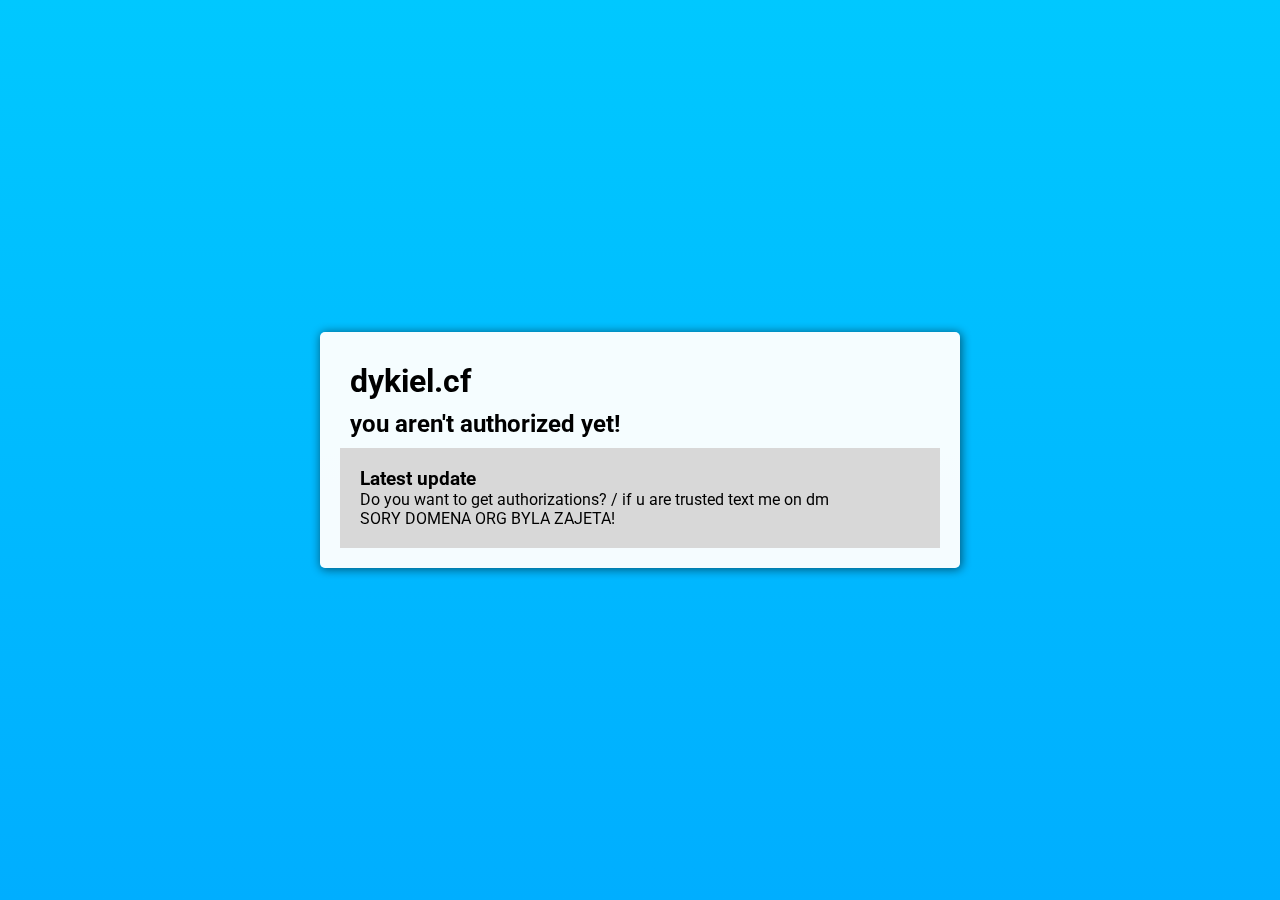
==== index.html @ b723f4d8 "Add files via upload" ====
<!DOCTYPE html>
<html lang="en">
<head>
    <meta charset="UTF-8">
    <meta name="viewport" content="width=device-width, initial-scale=1.0">
    <link href="https://fonts.googleapis.com/css2?family=Roboto&display=swap" rel="stylesheet">
    <link rel="stylesheet" href="style.css">
    <title>app</title>
</head>
<body>
    <div class="communicats">
        <div class="precommunicatv1">
            <div class="communicatv1">
                <div class="contentv1">
                    <h1 class="info">dykiel.cf</h1>
                    <h2 class="info">you aren't authorized yet!</h2>
                    <div class="update">
                        <h3>Latest update</h3>
                        <p>Do you want to get authorizations? / if u are trusted text me on dm</p>
                        <p>SORY DOMENA ORG BYLA ZAJETA!</p>
                    </div>
                </div>
            </div>
        </div>
    </div>
    <script src="script.js"></script>
</body>
</html>
---- style.css ----
* {
    margin: 0;
    padding: 0;
    box-sizing: border-box;
    font-family: Roboto;
}

body {
    background-image: linear-gradient(rgb(0, 200, 255), rgb(0, 174, 255));
    background-attachment: fixed;
}

:root {
    --defaultclr: rgb(137, 43, 226);
    --communicats: rgba(255, 255, 255, 0.96);
    --shadowcommunicats: rgba(0, 0, 0, 0.493);
    --communicatswhite: rgba(49, 45, 45);
    --communicatwidth: 50%;
    --communicatheight: 600px;
}

.precommunicatv1 {
    display: flex;
    justify-content: center;
    align-items: center;
    position: absolute;
    top: 50%;
    left: 50%;
    z-index: 1;
}

.communicatv1 {
    background-color: var(--communicats);
    box-shadow: 1px 1px 10px 1px var(--shadowcommunicats);
    border-radius: 5px;
    position: absolute;
    width: var(--communicatwidth);
    padding: 20px;
    z-index: 2;
    position: fixed;
}

.info {
    display: flex;
    align-items: center;
    margin: 10px;
}

.update {
    background-color: rgb(216, 216, 216);
    padding: 20px;
}
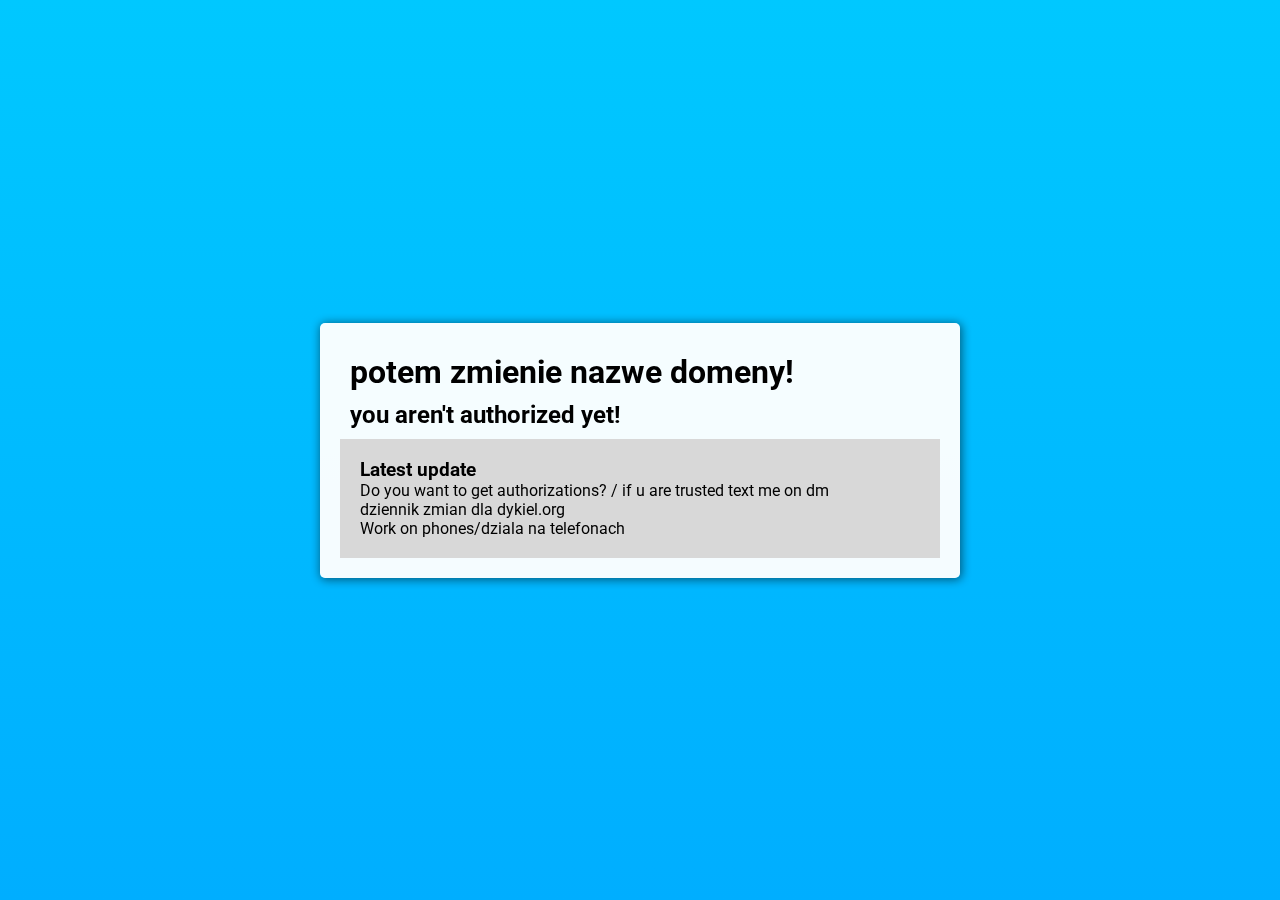
==== commit c5e68b3f: "Update index.html" ====
--- a/index.html
+++ b/index.html
@@ -12,12 +12,13 @@
         <div class="precommunicatv1">
             <div class="communicatv1">
                 <div class="contentv1">
-                    <h1 class="info">dykiel.cf</h1>
+                    <h1 class="info">potem zmienie nazwe domeny!</h1>
                     <h2 class="info">you aren't authorized yet!</h2>
                     <div class="update">
-                        <h3>Latest update</h3>
-                        <p>Do you want to get authorizations? / if u are trusted text me on dm</p>
-                        <p>SORY DOMENA ORG BYLA ZAJETA!</p>
+                        <h3 class="cl">Latest update</h3>
+                        <p class="cl">Do you want to get authorizations? / if u are trusted text me on dm</p>
+                        <p class="cl">dziennik zmian dla dykiel.org</p>
+                        <p class="cl">Work on phones/dziala na telefonach</p>
                     </div>
                 </div>
             </div>
@@ -25,4 +26,4 @@
     </div>
     <script src="script.js"></script>
 </body>
-</html>+</html>
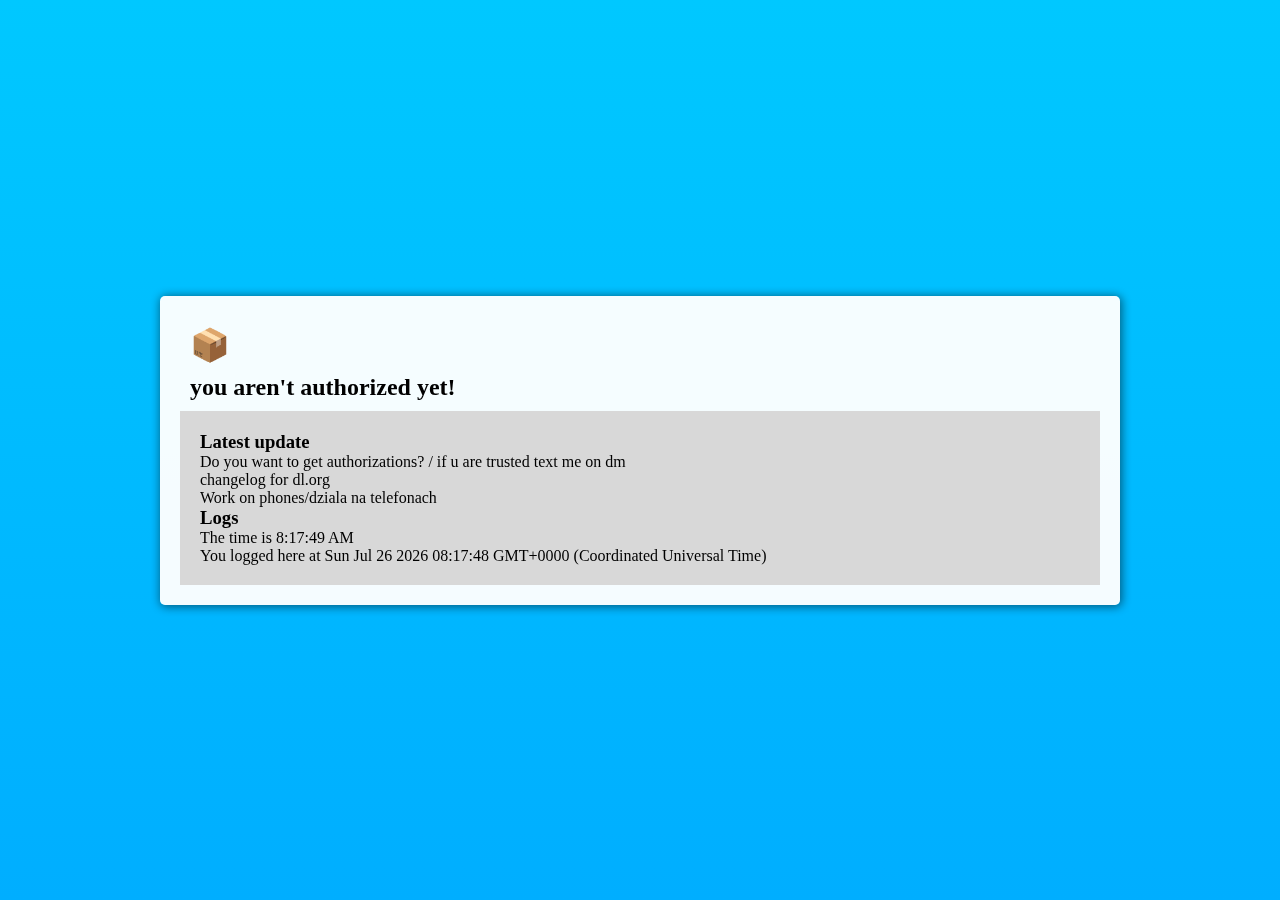
==== commit e7714836: "Add files via upload" ====
--- a/index.html
+++ b/index.html
@@ -5,20 +5,23 @@
     <meta name="viewport" content="width=device-width, initial-scale=1.0">
     <link href="https://fonts.googleapis.com/css2?family=Roboto&display=swap" rel="stylesheet">
     <link rel="stylesheet" href="style.css">
-    <title>app</title>
+    <title>dl.org - authorization</title>
 </head>
 <body>
     <div class="communicats">
         <div class="precommunicatv1">
             <div class="communicatv1">
                 <div class="contentv1">
-                    <h1 class="info">potem zmienie nazwe domeny!</h1>
+                    <h1 class="info">📦</h1>
                     <h2 class="info">you aren't authorized yet!</h2>
                     <div class="update">
                         <h3 class="cl">Latest update</h3>
                         <p class="cl">Do you want to get authorizations? / if u are trusted text me on dm</p>
-                        <p class="cl">dziennik zmian dla dykiel.org</p>
+                        <p class="cl">changelog for dl.org</p>
                         <p class="cl">Work on phones/dziala na telefonach</p>
+                        <h3>Logs</h3>
+                        <p id="clock" class="cl">The time is </p>
+                        <p id="log" class="cl">You logged here on </p>
                     </div>
                 </div>
             </div>
--- a/style.css
+++ b/style.css
@@ -2,7 +2,7 @@
     margin: 0;
     padding: 0;
     box-sizing: border-box;
-    font-family: Roboto;
+    font-family: consolas;
 }
 
 body {
@@ -15,7 +15,7 @@
     --communicats: rgba(255, 255, 255, 0.96);
     --shadowcommunicats: rgba(0, 0, 0, 0.493);
     --communicatswhite: rgba(49, 45, 45);
-    --communicatwidth: 50%;
+    --communicatwidth: 75%;
     --communicatheight: 600px;
 }
 
@@ -27,6 +27,7 @@
     top: 50%;
     left: 50%;
     z-index: 1;
+    animation: anim1 1s forwards;
 }
 
 .communicatv1 {
@@ -49,4 +50,27 @@
 .update {
     background-color: rgb(216, 216, 216);
     padding: 20px;
+}
+
+.cl {
+    font-family: consolas;
+}
+
+.link {
+    color: rgb(60, 60, 60);
+}
+
+ul li {
+    margin-left: 20px;
+}
+
+@keyframes anim1{
+    from {
+        opacity: 0;
+        left: 30%;
+    }
+    to {
+        opacity: 1;
+        left: 50%;
+    }
 }